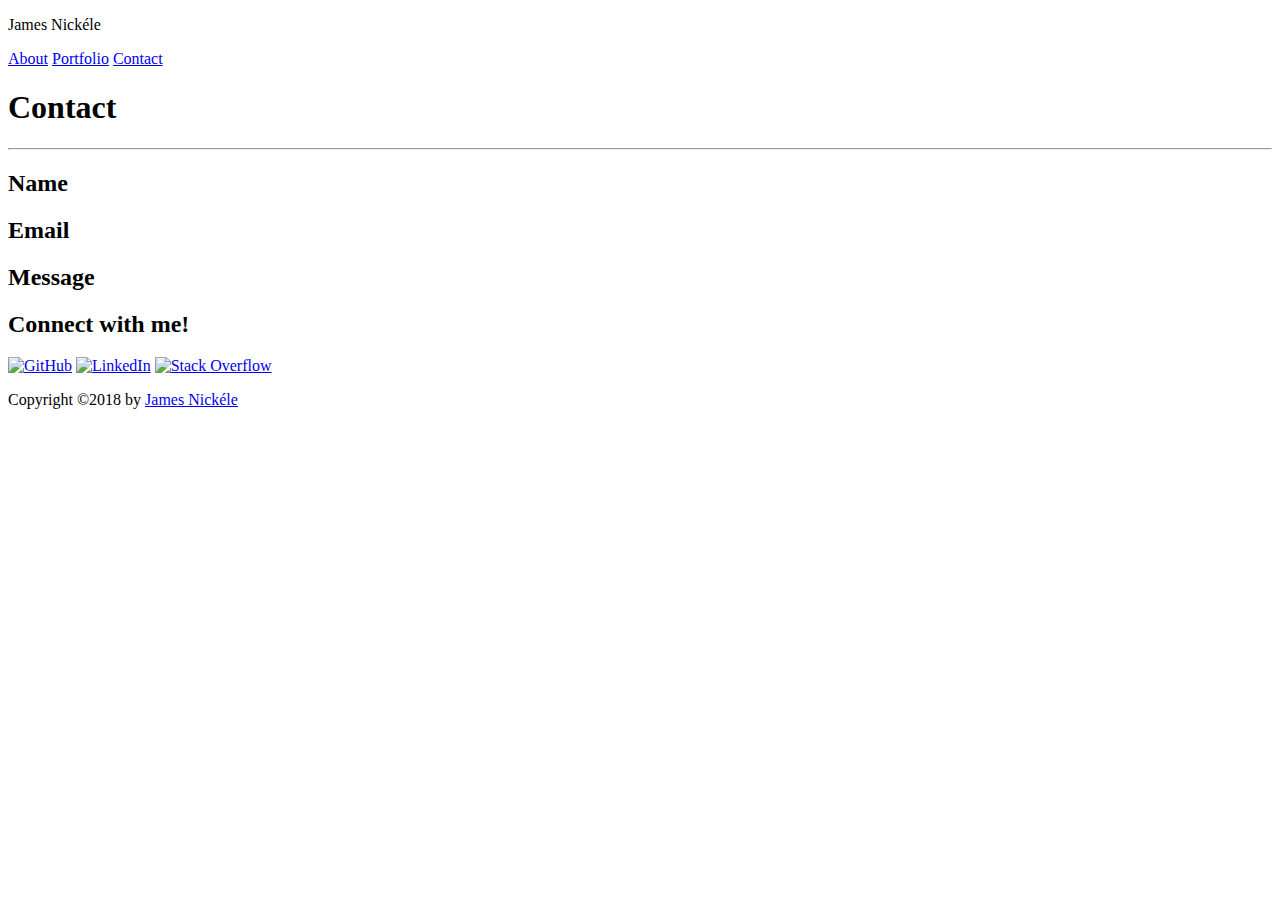
==== contact.html @ dc4e48f8 "Add files via upload" ====
<!DOCTYPE html>
    <html class="h-100p" lang="en">
        <head>
            <title>James Nickéle</title>
                <link href="./assets/css/reset.css" rel="stylesheet" type="text/css">
                <link href="./assets/css/style.css" rel="stylesheet" type="text/css">
            <meta charset="utf-8">
        </head>

        <body>
             <header>
                  <nav class="__">
                     <p class="__">James Nickéle</p> 
                     <div class="__">
                        <a class="___" href="./index.html">About</a>
                        <a class="__" href="./portfolio.html">Portfolio</a>
                        <a class="___" href="./contact.html">Contact</a>
                      </div>
                   </nav>
            </header>

        <div class="boxed">
            <section>
                <h1>Contact</h1>
                <hr>
                <h2>Name</h2>
                <h2>Email</h2>
                <h2>Message</h2>
            </section>
        </div>
        
            <section id="content" class="___">
                <aside class="___">
                    <h2 class="___">Connect with me!</h2>
                    <div id="connections" class="___">
                        <a href="https://github.com/jimmynicks1"><img class="pad-20px" src="./assets/images/gitHub.png" alt="GitHub"></a>
                        <a href="https://www.linkedin.com/in/james-nich%C3%A9le-39163946/"><img class="pad-20px" src="./assets/images/linkedIn.png" alt="LinkedIn"></a>
                        <a href="https://stackexchange.com/users/12683289/jnicks"><img class="pad-20px" src="./assets/images/stackOverflow.png" alt="Stack Overflow"></a>
                    </div>
                </aside>
            </section>

            <footer>
                <p>Copyright &copy;2018 by <a href="mailto:Jamesnickele@gmail.com">James Nickéle</a></p>
            </footer>

        </body>

    </html>
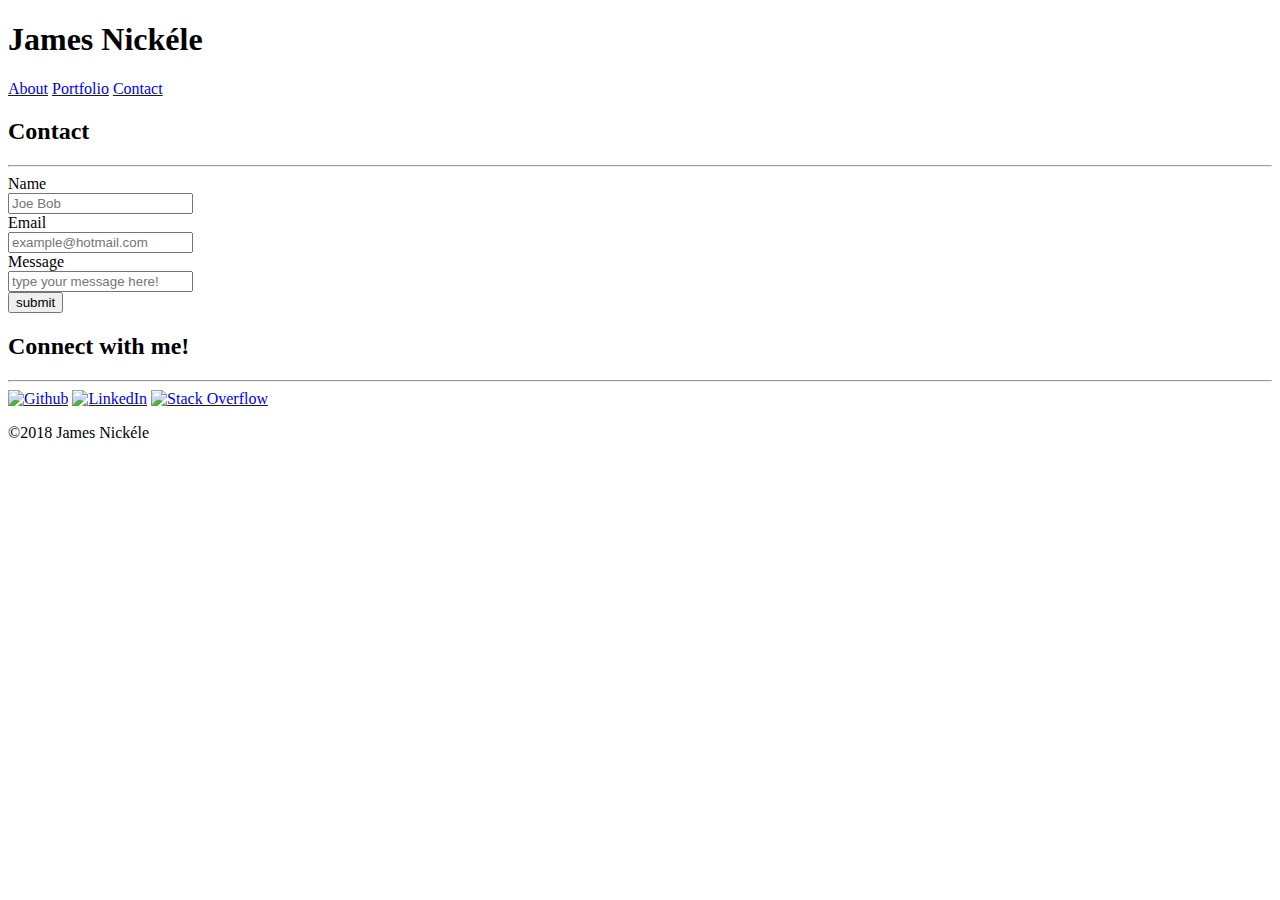
==== commit a7e3a1a6: "Add files via upload" ====
--- a/contact.html
+++ b/contact.html
@@ -1,49 +1,60 @@
 <!DOCTYPE html>
     <html class="h-100p" lang="en">
         <head>
-            <title>James Nickéle</title>
+            <title>Contact</title> 
                 <link href="./assets/css/reset.css" rel="stylesheet" type="text/css">
                 <link href="./assets/css/style.css" rel="stylesheet" type="text/css">
             <meta charset="utf-8">
         </head>
 
-        <body>
-             <header>
-                  <nav class="__">
-                     <p class="__">James Nickéle</p> 
-                     <div class="__">
-                        <a class="___" href="./index.html">About</a>
-                        <a class="__" href="./portfolio.html">Portfolio</a>
-                        <a class="___" href="./contact.html">Contact</a>
-                      </div>
-                   </nav>
-            </header>
-
-        <div class="boxed">
-            <section>
-                <h1>Contact</h1>
-                <hr>
-                <h2>Name</h2>
-                <h2>Email</h2>
-                <h2>Message</h2>
-            </section>
-        </div>
-        
-            <section id="content" class="___">
-                <aside class="___">
-                    <h2 class="___">Connect with me!</h2>
-                    <div id="connections" class="___">
-                        <a href="https://github.com/jimmynicks1"><img class="pad-20px" src="./assets/images/gitHub.png" alt="GitHub"></a>
-                        <a href="https://www.linkedin.com/in/james-nich%C3%A9le-39163946/"><img class="pad-20px" src="./assets/images/linkedIn.png" alt="LinkedIn"></a>
-                        <a href="https://stackexchange.com/users/12683289/jnicks"><img class="pad-20px" src="./assets/images/stackOverflow.png" alt="Stack Overflow"></a>
+        <Body class="page-design">
+            <nav class="navigation-bar">
+                <div class="name">
+                    <h1>James Nickéle</h1>
+                </div>
+                <div class="navigation-links">
+                        <a href="./index.html">About</a></li>
+                        <a href="./portfolio.html">Portfolio</a></li>
+                        <a href="./contact.html">Contact</a></li>
+                </div>
+            </nav>
+            <section class="page-content">
+                <div class="container">
+                    <h2>Contact</h2>
+                    <hr>
+                </div>
+                <form>
+                    <label for="name">Name</label>
+                    <br>
+                    <input type="text" name="name" placeholder="Joe Bob">
+                    <br>
+                    <label for="email">Email</label>
+                    <br>
+                    <input type="text" name="email" placeholder="example@hotmail.com">
+                    <br>
+                    <label for="message">Message</label>
+                    <br>
+                    <input type="text" name="message" placeholder="type your message here!">
+                    <br>
+                    <input type="submit" value="submit">
+                </form>
+                <div class="sidebar">
+                    <h2>Connect with me!</h2>
+                    <hr>
+                    <div class="icons">
+                        <a href="https://github.com/jimmynicks1" target="_blank"><img src="http://i65.tinypic.com/2moqiqe.png" border="0" alt="Github" width=65px height=65px></a>
+                        <a href="https://www.linkedin.com/in/james-nich%C3%A9le-39163946/"><img src="./assets/images/linkedIn.png" alt="LinkedIn"></a>
+                        <a href="https://stackexchange.com/users/12683289/jnicks"><img src="./assets/images/stackOverflow.png" alt="Stack Overflow"></a>
                     </div>
-                </aside>
+                </div>
             </section>
 
-            <footer>
-                <p>Copyright &copy;2018 by <a href="mailto:Jamesnickele@gmail.com">James Nickéle</a></p>
+            <footer class="footer">
+                <p>&copy;2018 James Nickéle</p>
             </footer>
 
-        </body>
+        </Body>
 
-    </html>+
+
+</html>